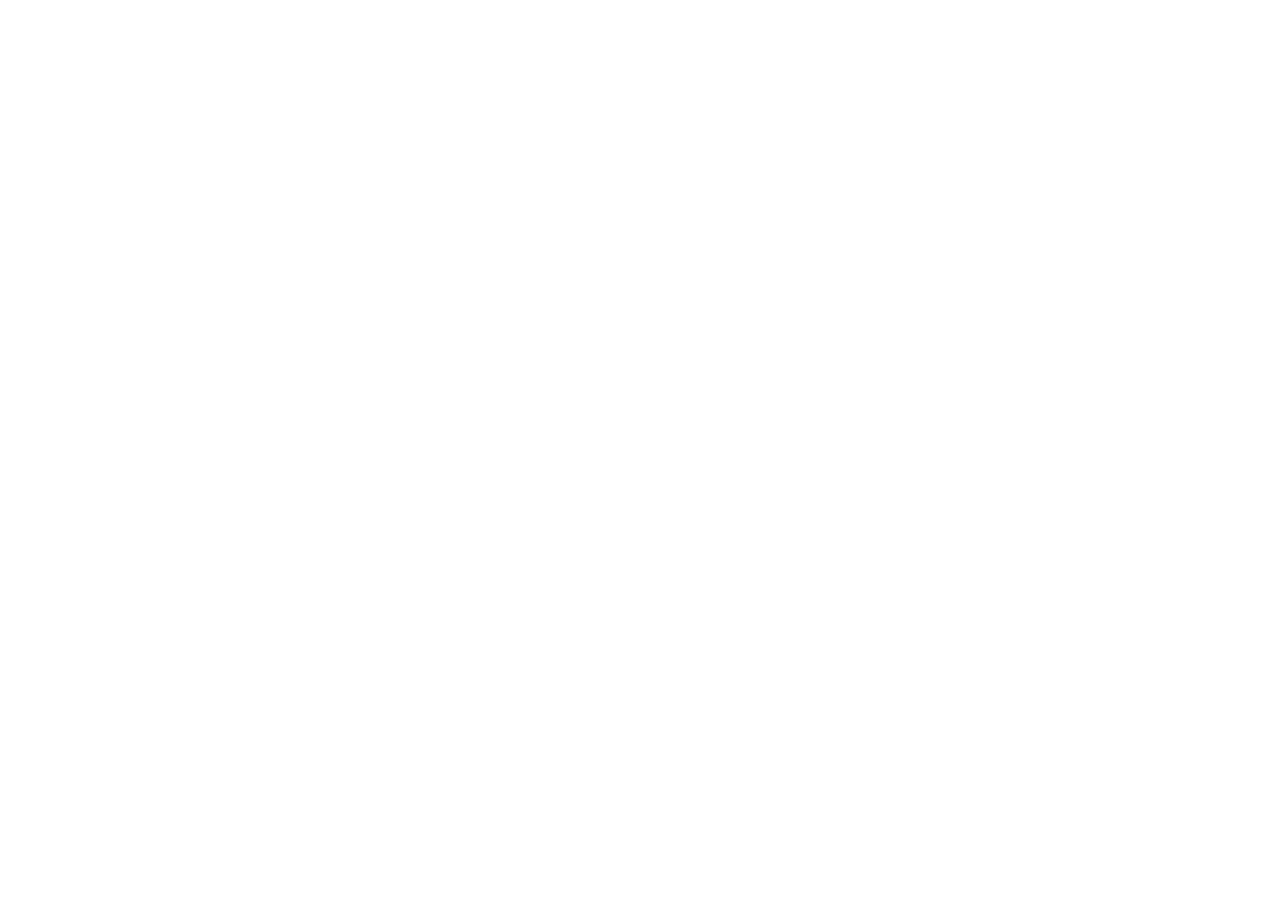
==== index.html @ 32d3c57f "add index.html" ====
<!DOCTYPE html>
<html lang="en">
	<head>
		<meta charset="UTF-8" />
		<meta name="viewport" content="width=device-width, initial-scale=1.0" />
		<title>12 Business use cases</title>
	</head>
	<body>
		<!-- <p><a href="./pages/"></a></p> -->
	</body>
</html>
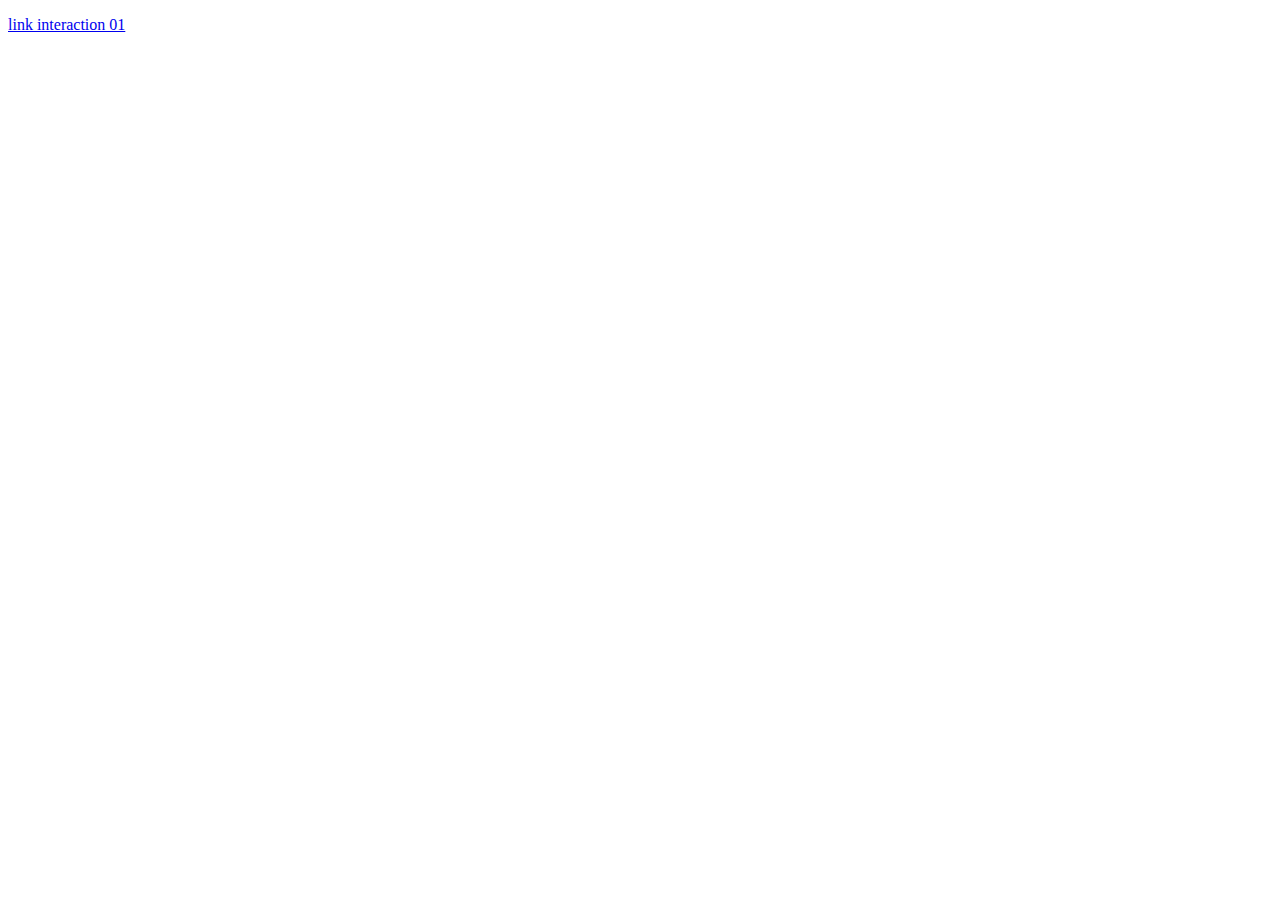
==== commit fd9c78ca: "add and setup rive" ====
--- a/index.html
+++ b/index.html
@@ -6,6 +6,7 @@
 		<title>12 Business use cases</title>
 	</head>
 	<body>
+		<p><a href="./pages/interaction-12-01.html">link interaction 01</a></p>
 		<!-- <p><a href="./pages/"></a></p> -->
 	</body>
 </html>
